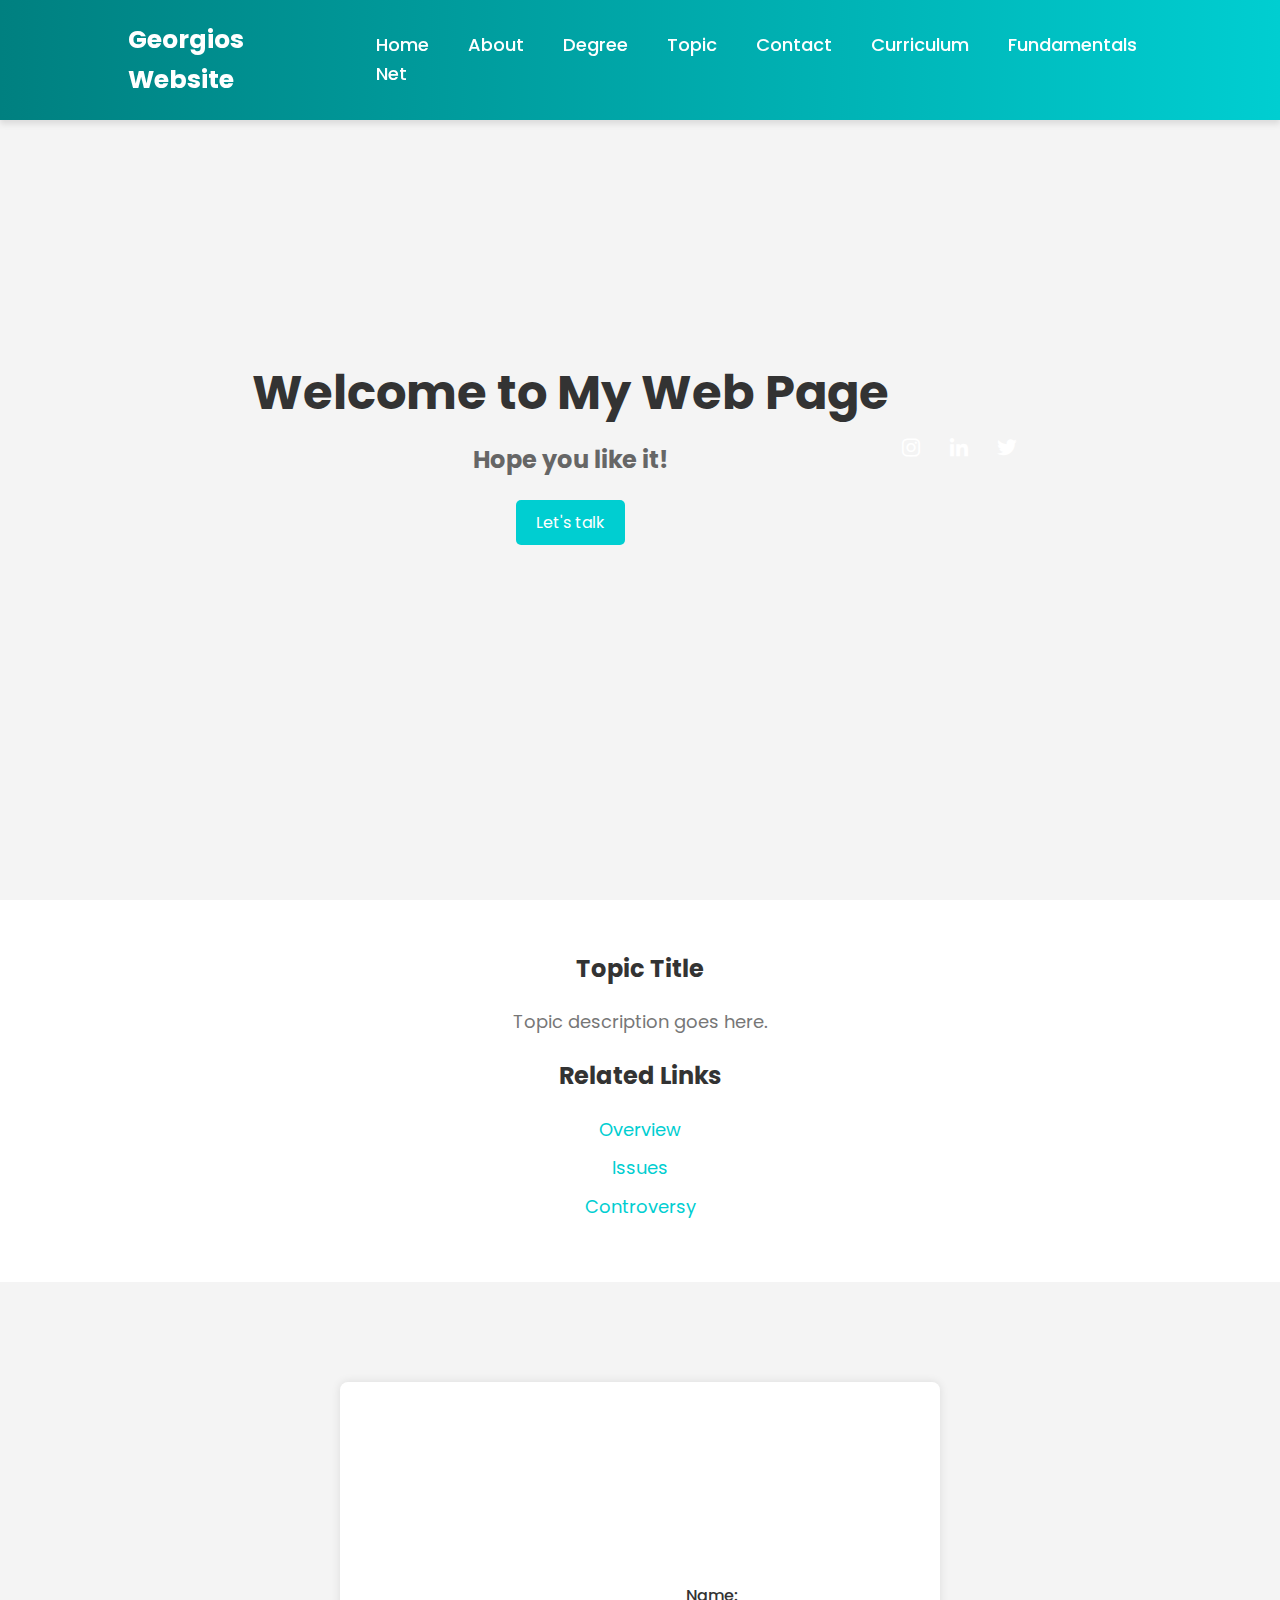
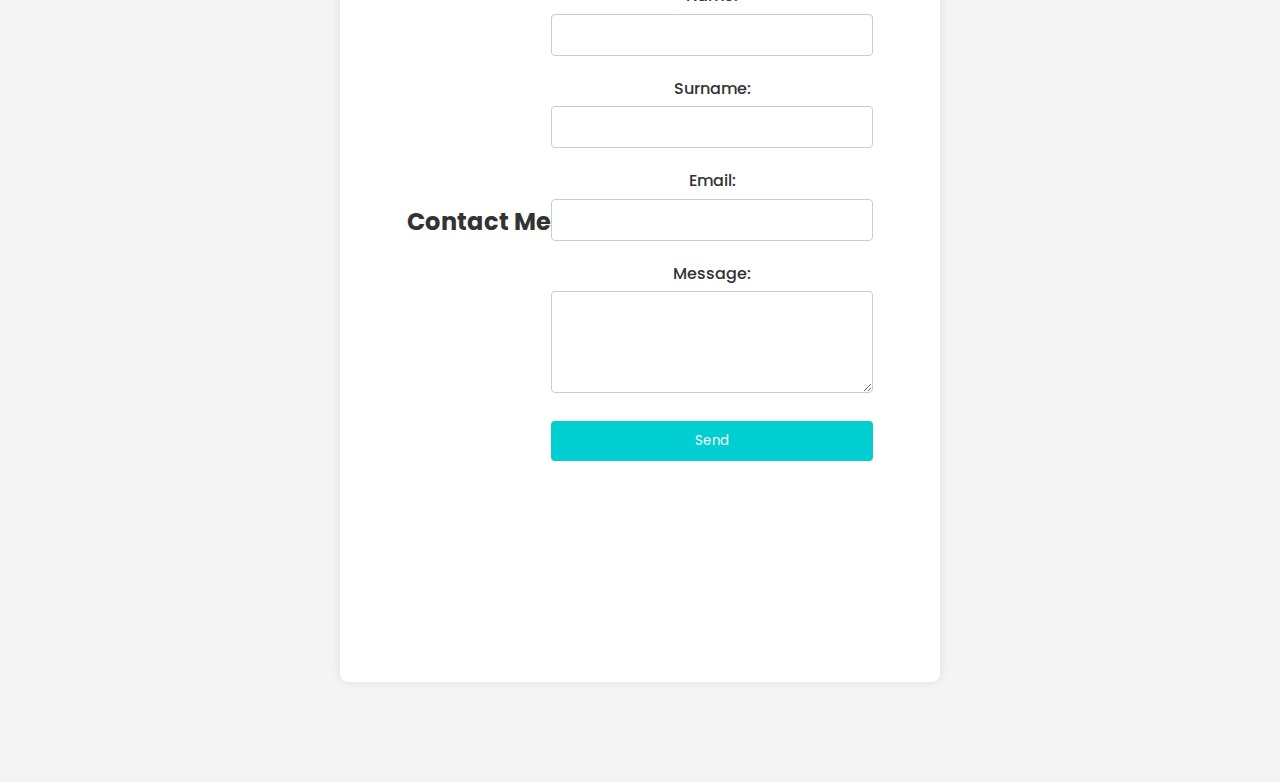
==== index.html @ b27bc537 "index" ====
<!DOCTYPE html>
<html lang="en">
<head>
  <meta charset="UTF-8">
  <meta name="viewport" content="width=device-width, initial-scale=1.0">
  <title>Contact</title>
  <link rel="stylesheet" href="../css/style.css">
  <link href="https://unpkg.com/boxicons@2.1.4/css/boxicons.min.css" rel="stylesheet">
</head>
<body>
  <header class="index.html">
    <a href="../index.html" class="logo">Georgios Website</a>
    <nav class="navbar">
        <a href="../index.html">Home</a>
        <a href="about.html">About</a>
        <a href="degree.html">Degree</a>
        <a href="Info/topic.html">Topic</a>
        <a href="contact.html" class="active">Contact</a>
        <a href="cv.html">Curriculum</a>
        <a href="fundamentals.html">Fundamentals</a>
        <a href="net.html">Net</a>
    </nav>
</header>

  <section class="home">
    <div class="home-content">
      <h1>Welcome to My Web Page</h1>
      <h3>Hope you like it!</h3>
      <div class="btn-box">
        <a href="contact.html" class="btn">Let's talk</a>
      </div>
    </div>
    <div class="home-sci">
      <a href="https://www.instagram.com/example_instagram/" target="_blank"><i class="bx bxl-instagram"></i></a>
      <a href="https://www.linkedin.com/school/universidad-francisco-de-vitoria-/" target="_blank"><i class="bx bxl-linkedin"></i></a>
      <a href="https://twitter.com/elonmusk?ref_src=twsrc%5Egoogle%7Ctwcamp%5Eserp%7Ctwgr%5Eauthor" target="_blank"><i class="bx bxl-twitter"></i></a>
    </div>
  </section>

  <div class="topic-content">
    <h3>Topic Title</h3>
    <p>Topic description goes here.</p>
    <h3>Related Links</h3>
    <ul>
      <li><a href="overview.html">Overview</a></li>
      <li><a href="issues.html">Issues</a></li>
      <li><a href="controversy.html">Controversy</a></li>
    </ul>
  </div>

  <section class="contact-form">
    <h2>Contact Me</h2>
    <form action="mailto:9400406@alumnos.ufv.es" method="post" enctype="text/plain">
      <label for="name">Name:</label>
      <input type="text" id="name" name="name" required>
      
      <label for="surname">Surname:</label>
      <input type="text" id="surname" name="surname" required>
      
      <label for="email">Email:</label>
      <input type="email" id="email" name="email" required>
      
      <label for="message">Message:</label>
      <textarea id="message" name="message" rows="4" required></textarea>
      
      <input type="submit" value="Send">
    </form>
  </section>
</body>
</html>
---- css/style.css ----
@import url('https://fonts.googleapis.com/css2?family=Poppins:wght@300;400;500;600;700;800;900&display=swap');

* {
    margin: 0;
    padding: 0;
    box-sizing: border-box;
    font-family: 'Poppins', sans-serif;
}

/* General Styles */
body {
    font-family: 'Poppins', sans-serif;
    color: #333;
    background-color: #f4f4f4;
    margin: 0;
    padding: 0;
    line-height: 1.6;
}

/* Header Styles */
header {
    position: fixed;
    top: 0;
    left: 0;
    width: 100%;
    padding: 20px 10%;
    background: linear-gradient(90deg, rgba(0, 128, 128, 1) 0%, rgba(0, 206, 209, 1) 100%);
    display: flex;
    justify-content: space-between;
    align-items: center;
    z-index: 1000;
    box-shadow: 0 4px 6px rgba(0, 0, 0, 0.1);
}

.logo {
    font-size: 25px;
    color: #fff;
    text-decoration: none;
    font-weight: 700;
}

.navbar a {
    font-size: 18px;
    color: #fff;
    text-decoration: none;
    font-weight: 500;
    margin-left: 35px;
    transition: color 0.3s;
}

.navbar a:hover {
    color: #ffeb3b;
}

/* Section Styles */
section {
    padding: 100px 10%;
    min-height: 100vh;
    display: flex;
    justify-content: center;
    align-items: center;
    text-align: center;
}

section h1 {
    font-size: 48px;
    margin-bottom: 10px;
    color: #333;
}

section h3 {
    font-size: 24px;
    margin-bottom: 20px;
    color: #666;
}

section p {
    font-size: 18px;
    color: #777;
}

/* Home Section Styles */
.home {
    display: flex;
    justify-content: center;
    align-items: center;
    height: 100vh;
    background: url('../images/home-bg.jpg') no-repeat center center/cover;
    color: #ee3535;
    text-align: center;
}

.home-content h1 {
    font-size: 48px;
    margin-bottom: 10px;
}

.home-content h3 {
    font-size: 24px;
    margin-bottom: 20px;
}

.btn-box .btn {
    display: inline-block;
    padding: 10px 20px;
    background: #00ced1;
    color: #fff;
    text-decoration: none;
    border-radius: 5px;
    transition: background 0.3s;
}

.btn-box .btn:hover {
    background: #008b8b;
}

/* Social Icons Styles */
.home-sci a {
    font-size: 24px;
    color: #fff;
    margin: 0 10px;
    transition: color 0.3s;
}

.home-sci a:hover {
    color: #ffeb3b;
}

/* Topic Content Styles */
.topic-content {
    padding: 50px 10%;
    background: #fff;
    text-align: center;
}

.topic-content h3 {
    font-size: 24px;
    margin-bottom: 20px;
    color: #333;
}

.topic-content p {
    font-size: 18px;
    color: #777;
    margin-bottom: 20px;
}

.topic-content ul {
    list-style: none;
    padding: 0;
}

.topic-content ul li {
    margin-bottom: 10px;
}

.topic-content ul li a {
    font-size: 18px;
    color: #00ced1;
    text-decoration: none;
    transition: color 0.3s;
}

.topic-content ul li a:hover {
    color: #008b8b;
}

/* Contact Form Styles */
.contact-form {
    max-width: 600px;
    margin: 100px auto;
    padding: 20px;
    background: #fff;
    box-shadow: 0 0 10px rgba(0, 0, 0, 0.1);
    border-radius: 8px;
}

.contact-form h2 {
    margin-bottom: 20px;
    font-size: 24px;
    color: #333;
}

.contact-form label {
    display: block;
    margin-bottom: 5px;
    font-weight: 500;
}

.contact-form input,
.contact-form textarea {
    width: 100%;
    padding: 10px;
    margin-bottom: 20px;
    border: 1px solid #ccc;
    border-radius: 4px;
}

.contact-form input[type="submit"] {
    background: #00ced1;
    color: #fff;
    border: none;
    cursor: pointer;
    transition: background 0.3s;
}

.contact-form input[type="submit"]:hover {
    background: #008b8b;
}

/* Button Styles for Sections */
.section-buttons {
    display: flex;
    justify-content: center;
    margin-top: 20px;
}

.section-buttons .btn {
    display: inline-block;
    padding: 10px 20px;
    background: #00ced1;
    color: #fff;
    text-decoration: none;
    border-radius: 5px;
    margin: 0 10px;
    transition: background 0.3s;
}

.section-buttons .btn:hover {
    background: #008b8b;
}
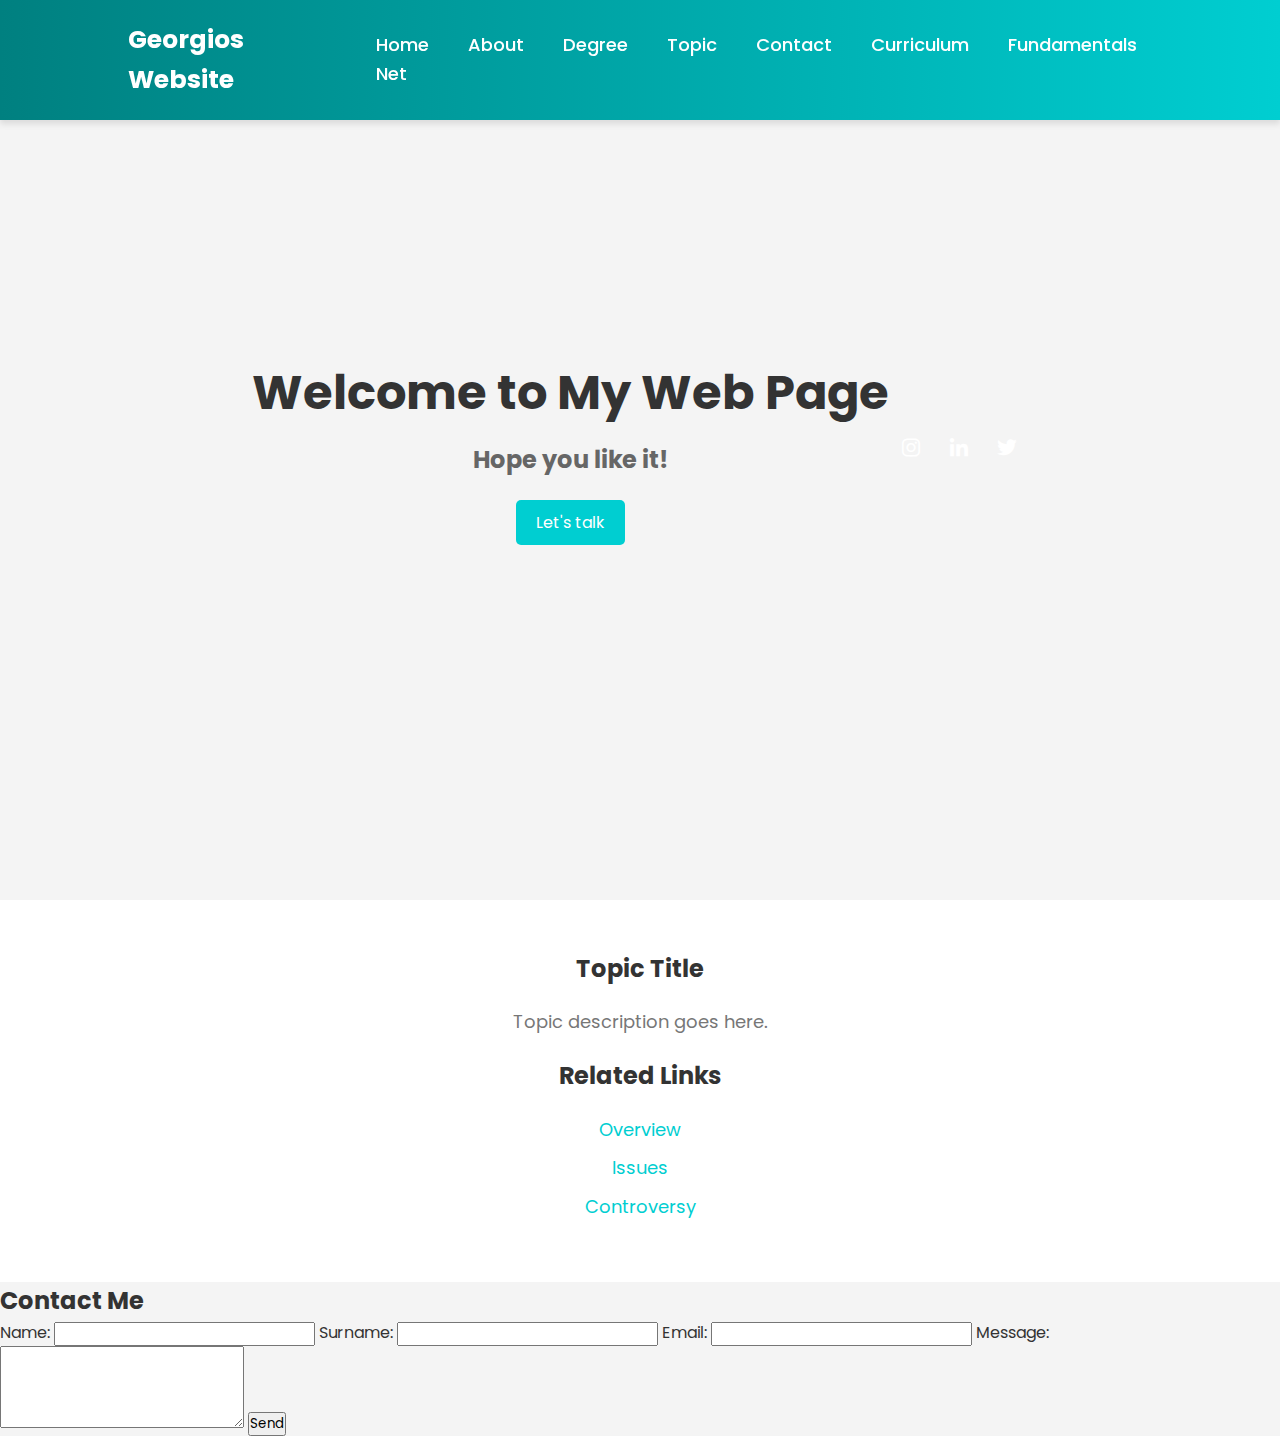
==== commit bc657139: "index" ====
--- a/index.html
+++ b/index.html
@@ -3,8 +3,8 @@
 <head>
   <meta charset="UTF-8">
   <meta name="viewport" content="width=device-width, initial-scale=1.0">
-  <title>Contact</title>
-  <link rel="stylesheet" href="../css/style.css">
+  <title>Home</title>
+  <link rel="stylesheet" href="css/style.css">
   <link href="https://unpkg.com/boxicons@2.1.4/css/boxicons.min.css" rel="stylesheet">
 </head>
 <body>
@@ -48,7 +48,7 @@
     </ul>
   </div>
 
-  <section class="contact-form">
+
     <h2>Contact Me</h2>
     <form action="mailto:9400406@alumnos.ufv.es" method="post" enctype="text/plain">
       <label for="name">Name:</label>
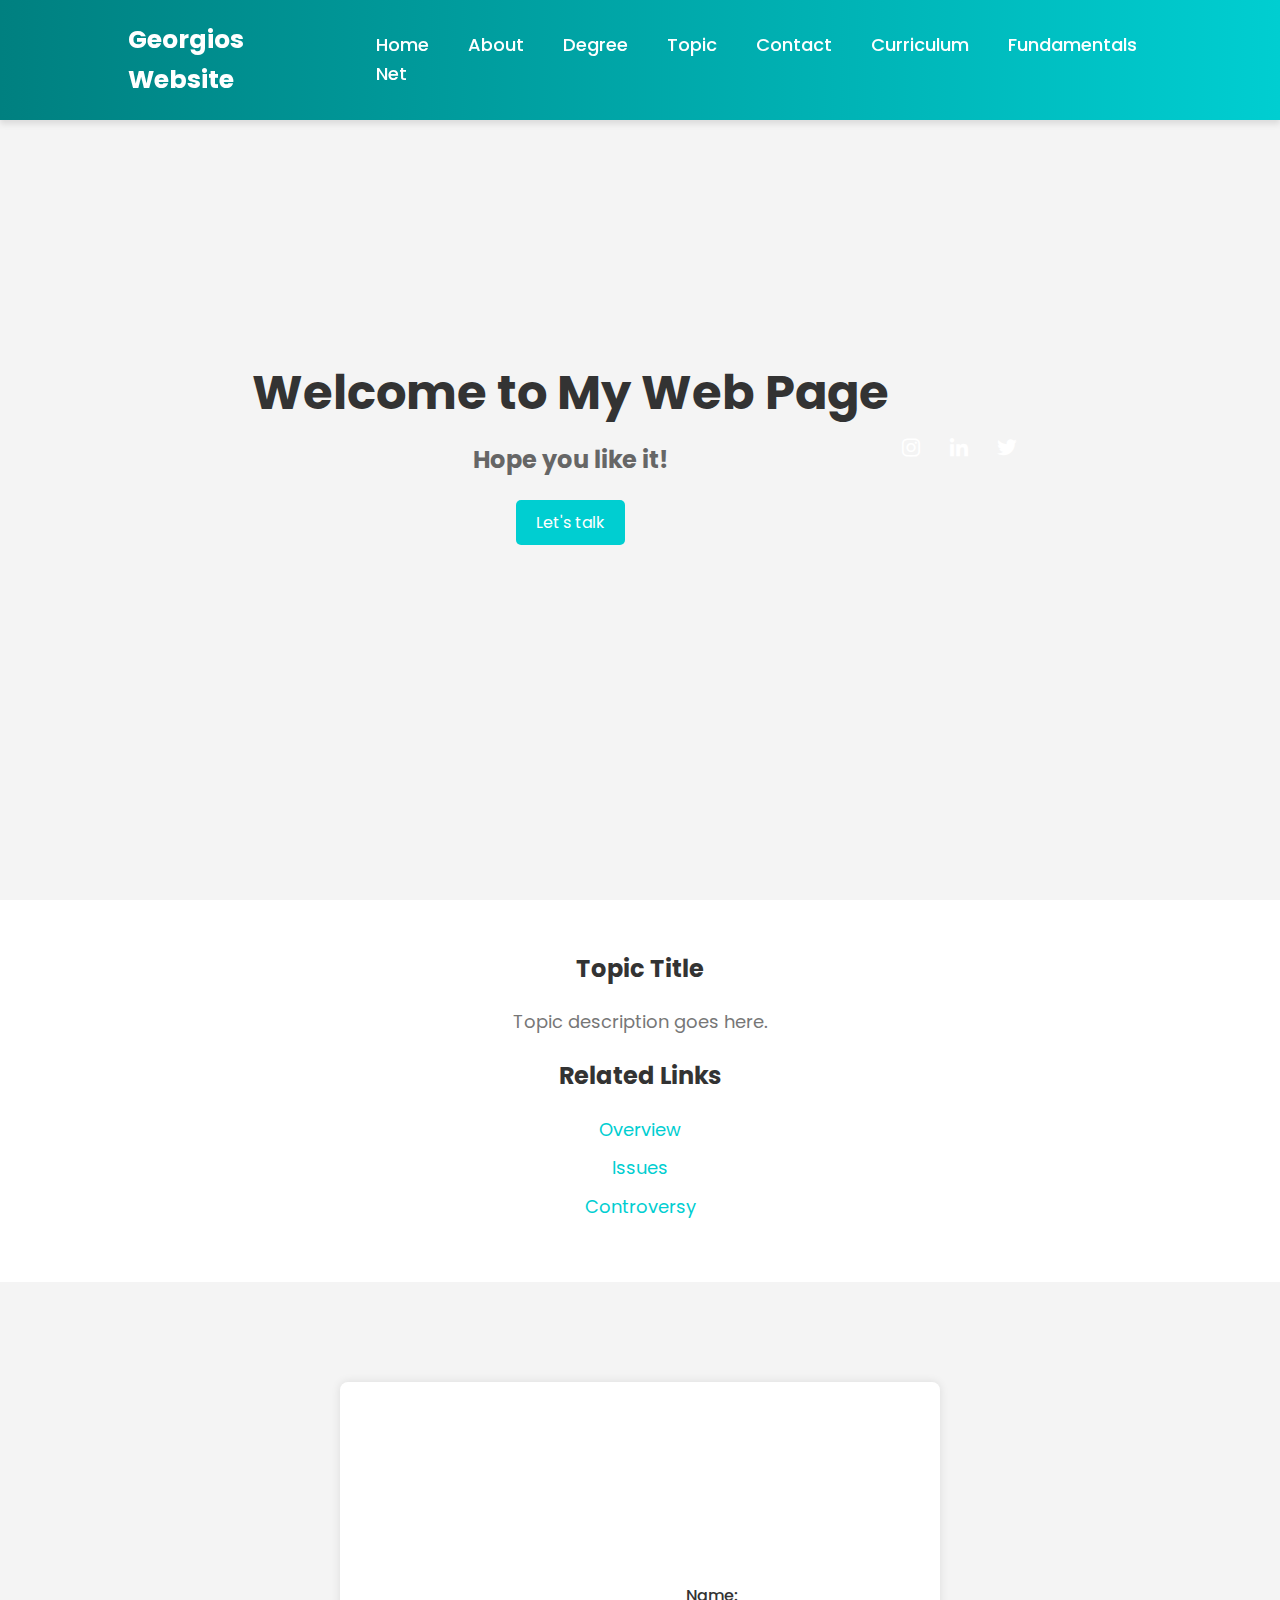
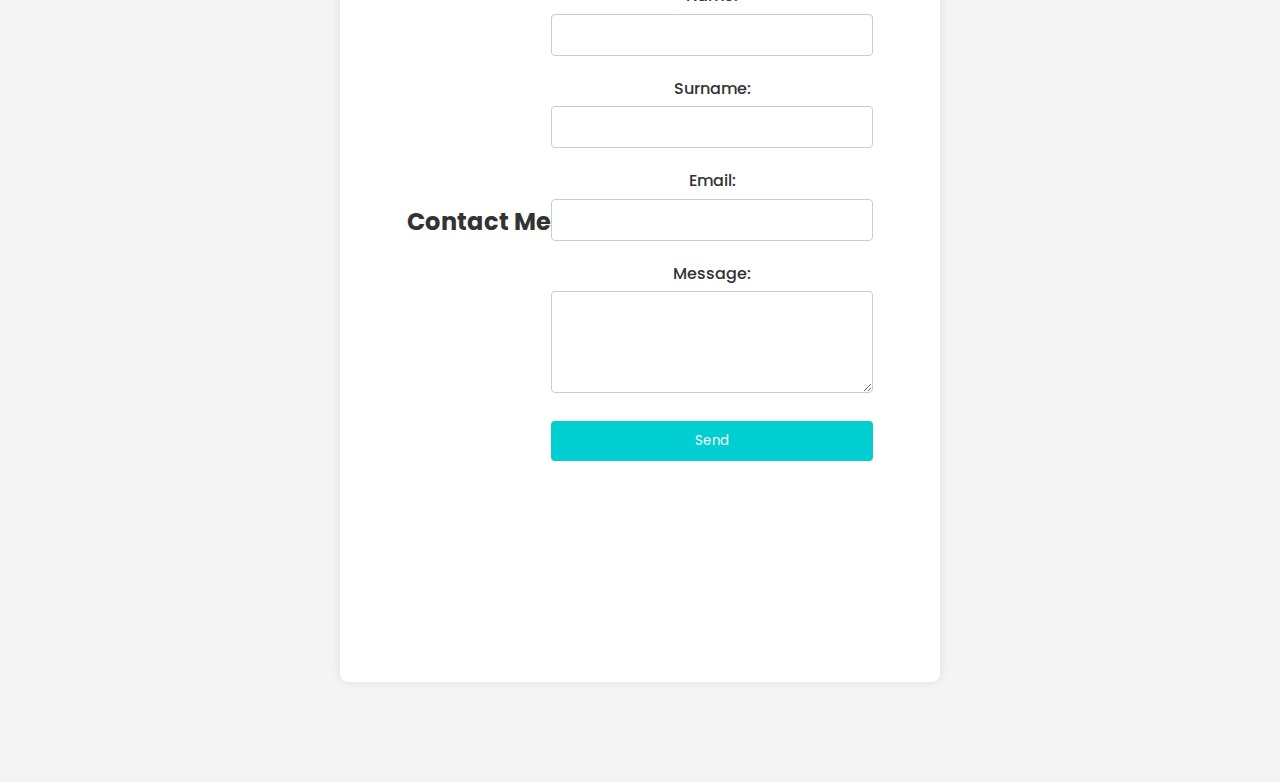
==== commit fce47b96: "index" ====
--- a/index.html
+++ b/index.html
@@ -48,7 +48,7 @@
     </ul>
   </div>
 
-
+  <section class="contact-form">
     <h2>Contact Me</h2>
     <form action="mailto:9400406@alumnos.ufv.es" method="post" enctype="text/plain">
       <label for="name">Name:</label>
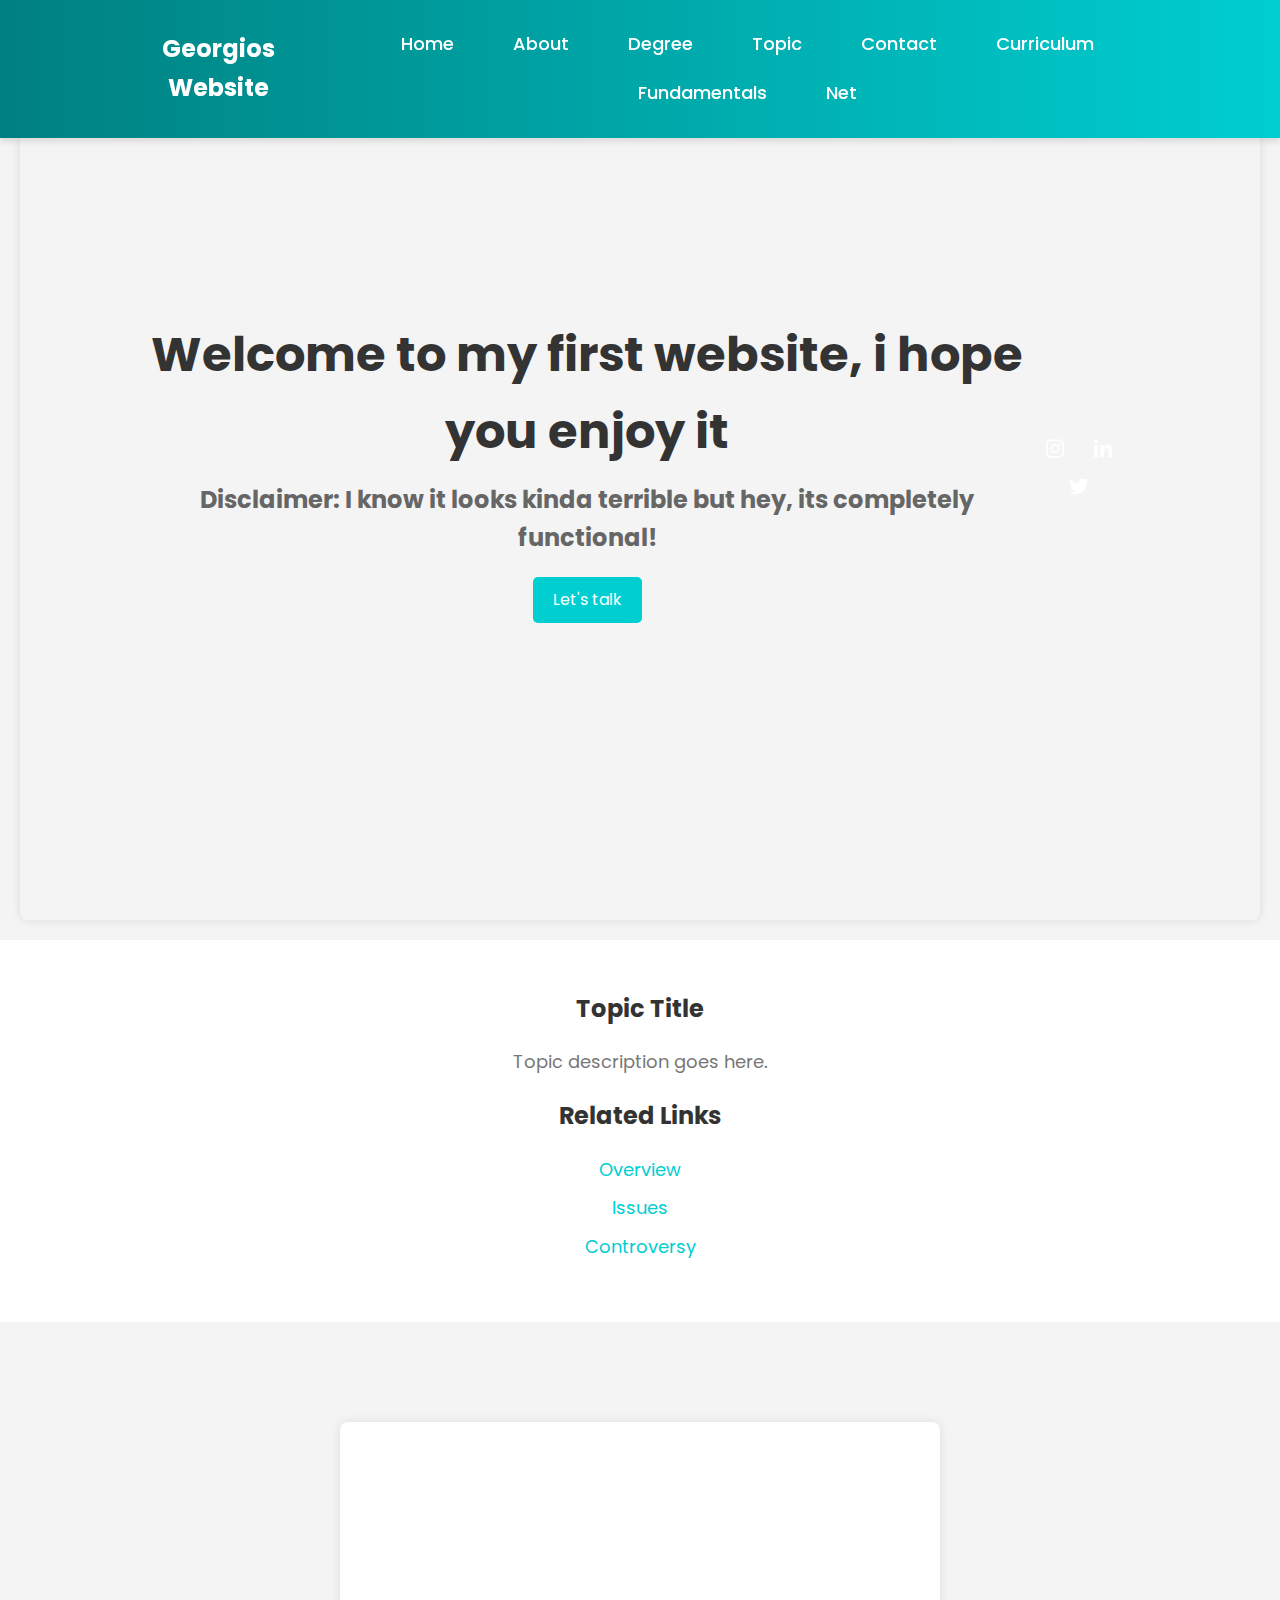
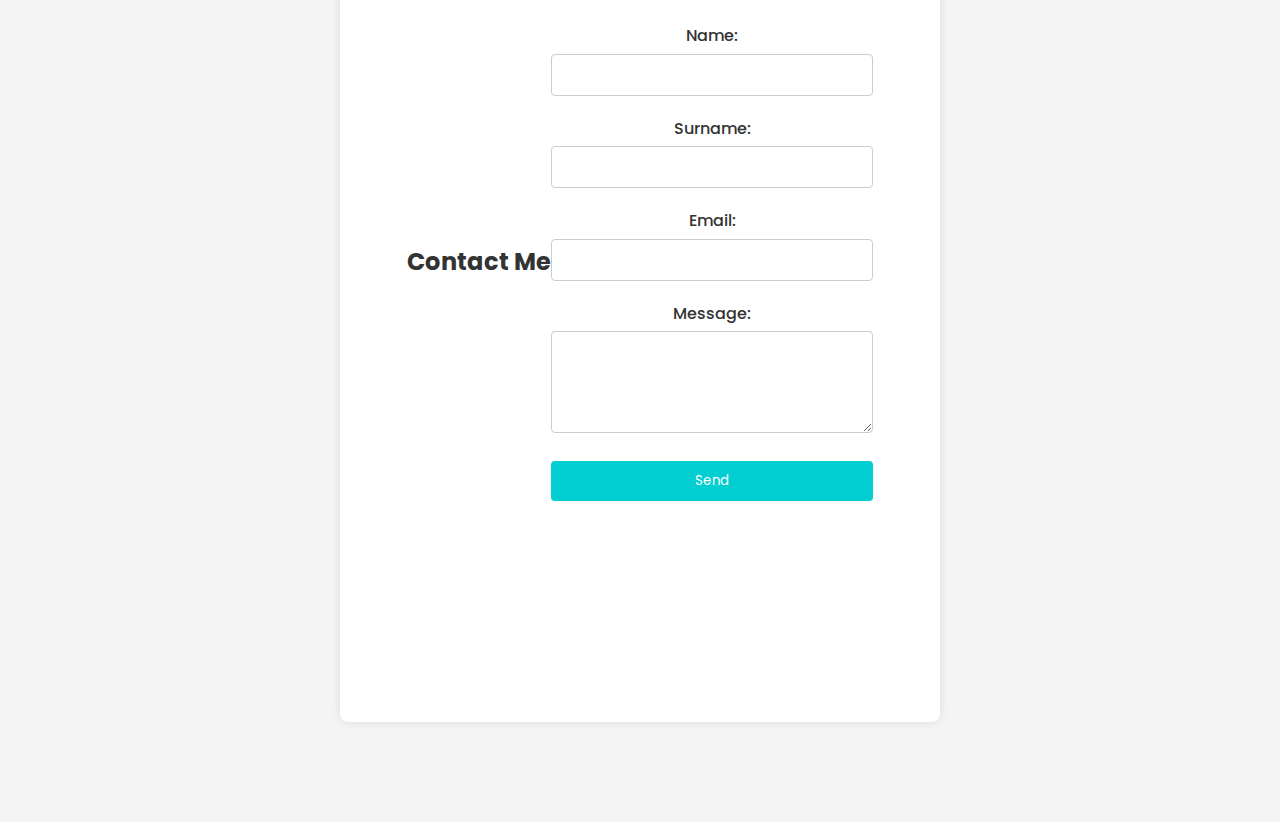
==== commit 85371889: "index cambios" ====
--- a/index.html
+++ b/index.html
@@ -9,25 +9,25 @@
 </head>
 <body>
   <header class="index.html">
-    <a href="../index.html" class="logo">Georgios Website</a>
+    <a href="index.html" class="logo">Georgios Website</a>
     <nav class="navbar">
-        <a href="../index.html">Home</a>
-        <a href="about.html">About</a>
-        <a href="degree.html">Degree</a>
-        <a href="Info/topic.html">Topic</a>
-        <a href="contact.html" class="active">Contact</a>
-        <a href="cv.html">Curriculum</a>
-        <a href="fundamentals.html">Fundamentals</a>
-        <a href="net.html">Net</a>
+      <a href="index.html" class="active">Home</a>
+      <a href="main/about.html">About</a>
+      <a href="main/degree.html">Degree</a>
+      <a href="main/Info/topic.html">Topic</a>
+      <a href="main/contact.html">Contact</a>
+      <a href="main/curriculum.html">Curriculum</a>
+      <a href="main/fundamentals.html">Fundamentals</a>
+      <a href="main/net.html">Net</a>
     </nav>
-</header>
+  </header>
 
   <section class="home">
     <div class="home-content">
-      <h1>Welcome to My Web Page</h1>
-      <h3>Hope you like it!</h3>
+      <h1>Welcome to my first website, i hope you enjoy it</h1>
+      <h3>Disclaimer: I know it looks kinda terrible but hey, its completely functional!</h3>
       <div class="btn-box">
-        <a href="contact.html" class="btn">Let's talk</a>
+        <a href="main/contact.html" class="btn">Let's talk</a>
       </div>
     </div>
     <div class="home-sci">
@@ -42,9 +42,9 @@
     <p>Topic description goes here.</p>
     <h3>Related Links</h3>
     <ul>
-      <li><a href="overview.html">Overview</a></li>
-      <li><a href="issues.html">Issues</a></li>
-      <li><a href="controversy.html">Controversy</a></li>
+      <li><a href="main/Info/overview.html">Overview</a></li>
+      <li><a href="main/Info/issues.html">Issues</a></li>
+      <li><a href="main/Info/controversy.html">Controversy</a></li>
     </ul>
   </div>
 
--- a/css/style.css
+++ b/css/style.css
@@ -15,6 +15,160 @@
     margin: 0;
     padding: 0;
     line-height: 1.6;
+}
+
+header {
+    background: #333;
+    color: #fff;
+    padding: 10px 0;
+    text-align: center;
+}
+
+header .logo {
+    font-size: 24px;
+    color: #fff;
+    text-decoration: none;
+}
+
+.navbar a {
+    color: #fff;
+    text-decoration: none;
+    padding: 10px;
+    display: inline-block;
+}
+
+.navbar a:hover {
+    background: #575757;
+}
+
+section {
+    padding: 20px;
+    margin: 20px;
+    background: #fff;
+    box-shadow: 0 0 10px rgba(0, 0, 0, 0.1);
+    border-radius: 8px;
+}
+
+h2 {
+    font-size: 28px;
+    margin-bottom: 20px;
+}
+
+h3 {
+    font-size: 24px;
+    margin-bottom: 10px;
+}
+
+ul {
+    list-style: none;
+    padding: 0;
+}
+
+ul li {
+    margin-bottom: 10px;
+}
+
+ul li strong {
+    font-size: 18px;
+}
+
+ul li ul {
+    margin-left: 20px;
+    list-style: disc;
+}
+
+ul li ul li {
+    margin-bottom: 5px;
+}
+
+/* Styles for the "cursos" folder */
+.degree-info {
+    padding: 20px;
+    margin: 20px;
+    background: #fff;
+    box-shadow: 0 0 10px rgba(0, 0, 0, 0.1);
+    border-radius: 8px;
+}
+
+.degree-info h2 {
+    font-size: 28px;
+    margin-bottom: 20px;
+    color: #333;
+}
+
+.degree-info h3 {
+    font-size: 24px;
+    margin-bottom: 10px;
+    color: #666;
+}
+
+.degree-info ul {
+    list-style: none;
+    padding: 0;
+}
+
+.degree-info ul li {
+    margin-bottom: 10px;
+}
+
+.degree-info ul li strong {
+    font-size: 18px;
+    color: #333;
+}
+
+.degree-info ul li ul {
+    margin-left: 20px;
+    list-style: disc;
+}
+
+.degree-info ul li ul li {
+    margin-bottom: 5px;
+    color: #555;
+}
+
+/* Styles for the Fundamentals Section */
+.fundamentals-info {
+    padding: 20px;
+    margin: 20px;
+    background: #fff;
+    box-shadow: 0 0 10px rgba(0, 0, 0, 0.1);
+    border-radius: 8px;
+}
+
+.fundamentals-info h2 {
+    font-size: 28px;
+    margin-bottom: 20px;
+    color: #333;
+}
+
+.fundamentals-info h3 {
+    font-size: 24px;
+    margin-bottom: 10px;
+    color: #666;
+}
+
+.fundamentals-info ul {
+    list-style: none;
+    padding: 0;
+}
+
+.fundamentals-info ul li {
+    margin-bottom: 10px;
+}
+
+.fundamentals-info ul li strong {
+    font-size: 18px;
+    color: #333;
+}
+
+.fundamentals-info ul li ul {
+    margin-left: 20px;
+    list-style: disc;
+}
+
+.fundamentals-info ul li ul li {
+    margin-bottom: 5px;
+    color: #555;
 }
 
 /* Header Styles */
